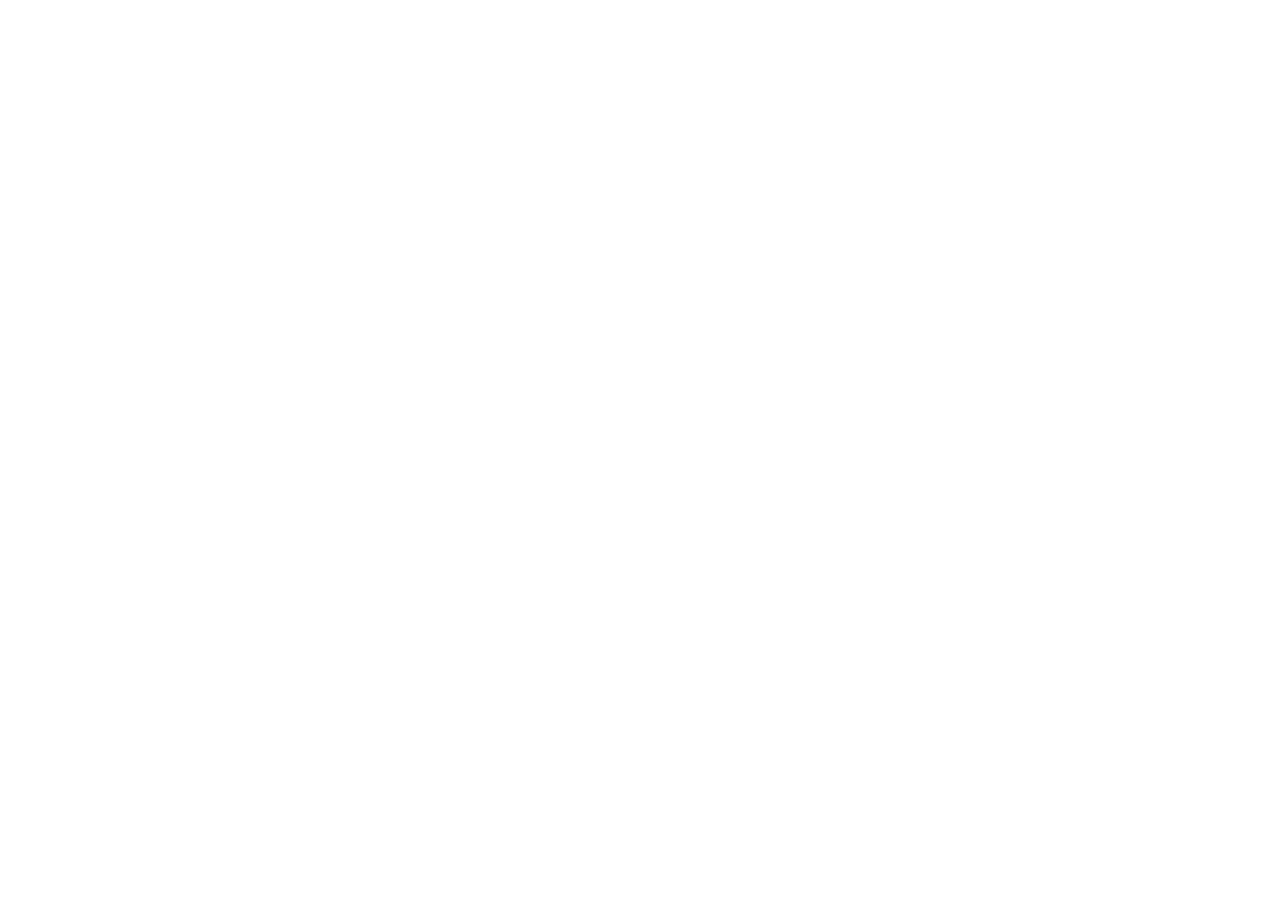
==== index.html @ d00fbfb0 "Initial commit" ====
<!DOCTYPE html>
<html>
    <head>
        <meta http-equiv="Content-Type" content="text/html;charset=UTF-8">
        <meta name="keywords" content="gethub">
        <meta name="description" content=" github is first">
        <meta name="viewport" content="width=device-width, initial-scale=1.0">
        <title>github repository</title>

    </head> 
    <body>

    </body>
</html>
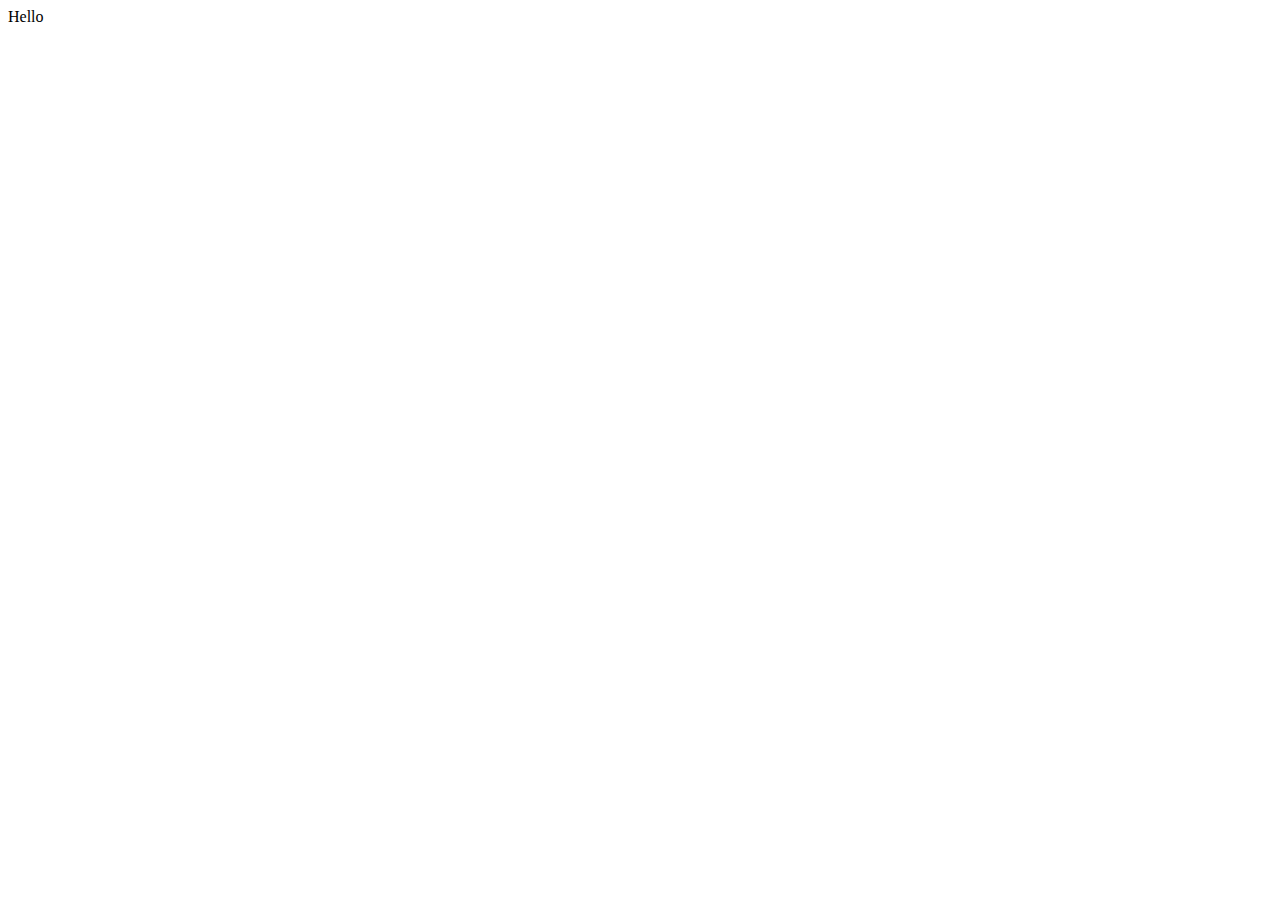
==== commit cbb7a9a4: "Hello" ====
--- a/index.html
+++ b/index.html
@@ -9,6 +9,6 @@
 
     </head> 
     <body>
-
+        <div>Hello</div>
     </body>
 </html>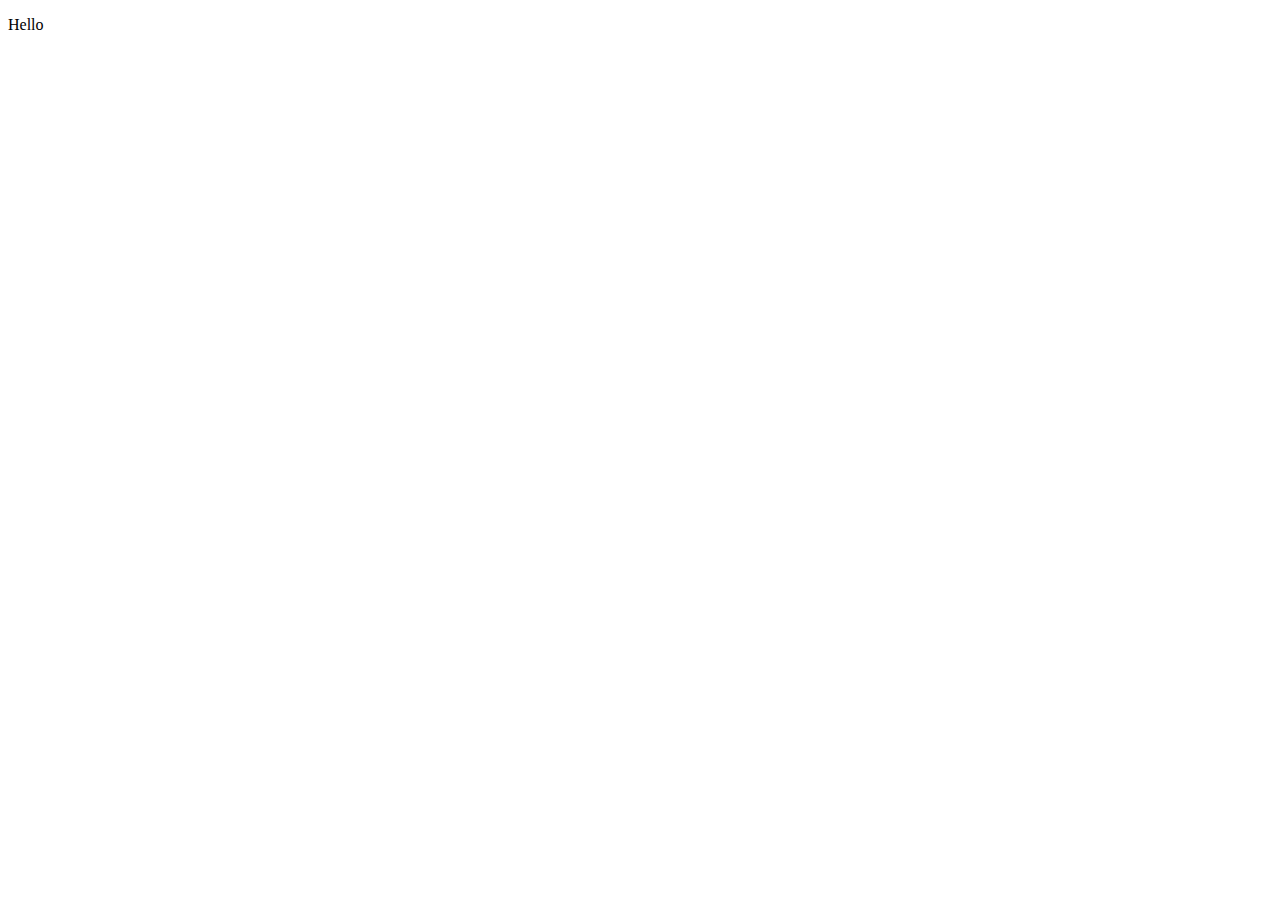
==== commit 5c45a05f: "add main index" ====
--- a/index.html
+++ b/index.html
@@ -9,6 +9,6 @@
 
     </head> 
     <body>
-        <div>Hello</div>
+        <p>Hello</p>
     </body>
 </html>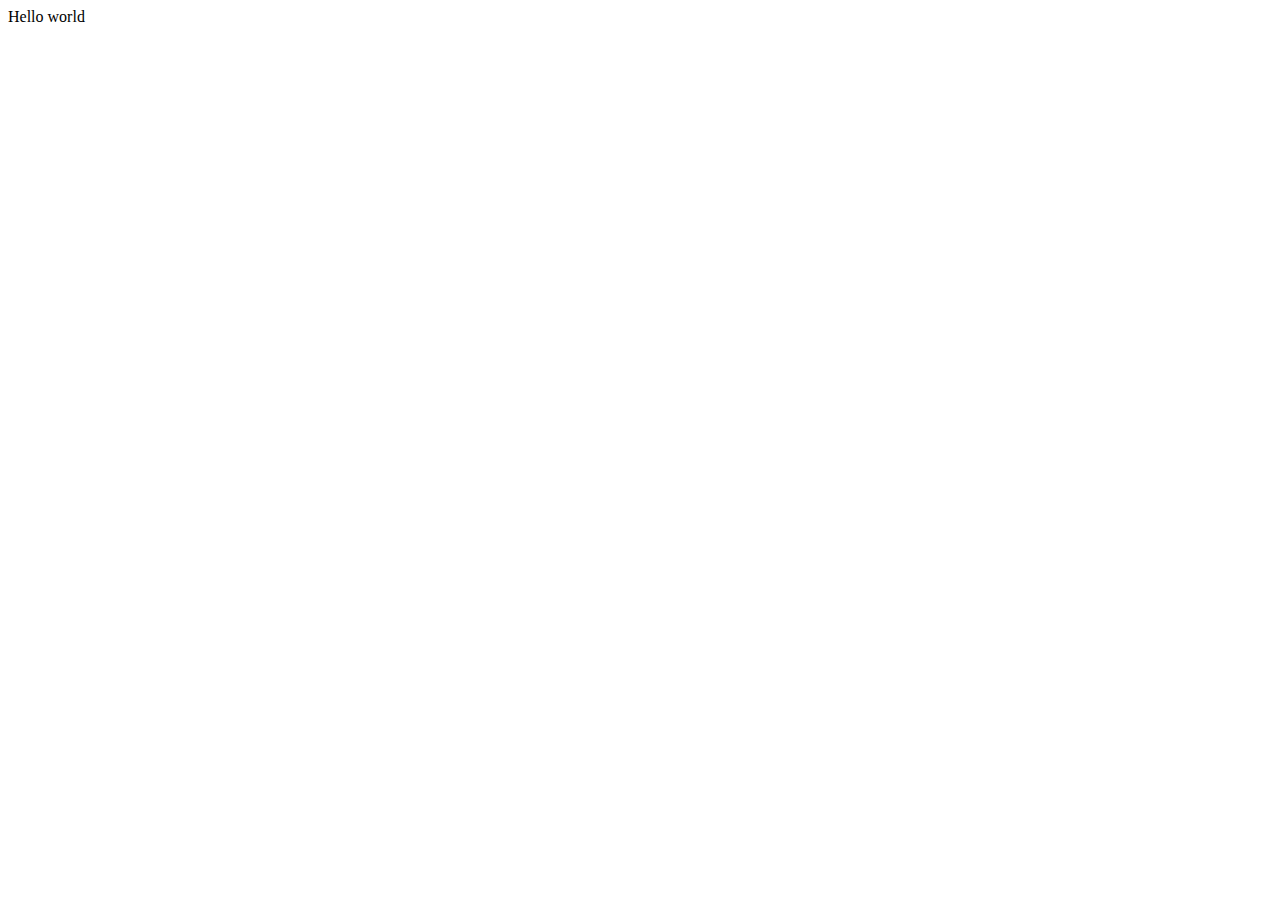
==== commit fae3200a: "add" ====
--- a/index.html
+++ b/index.html
@@ -9,6 +9,6 @@
 
     </head> 
     <body>
-        <p>Hello</p>
+        <div>Hello world</div>
     </body>
 </html>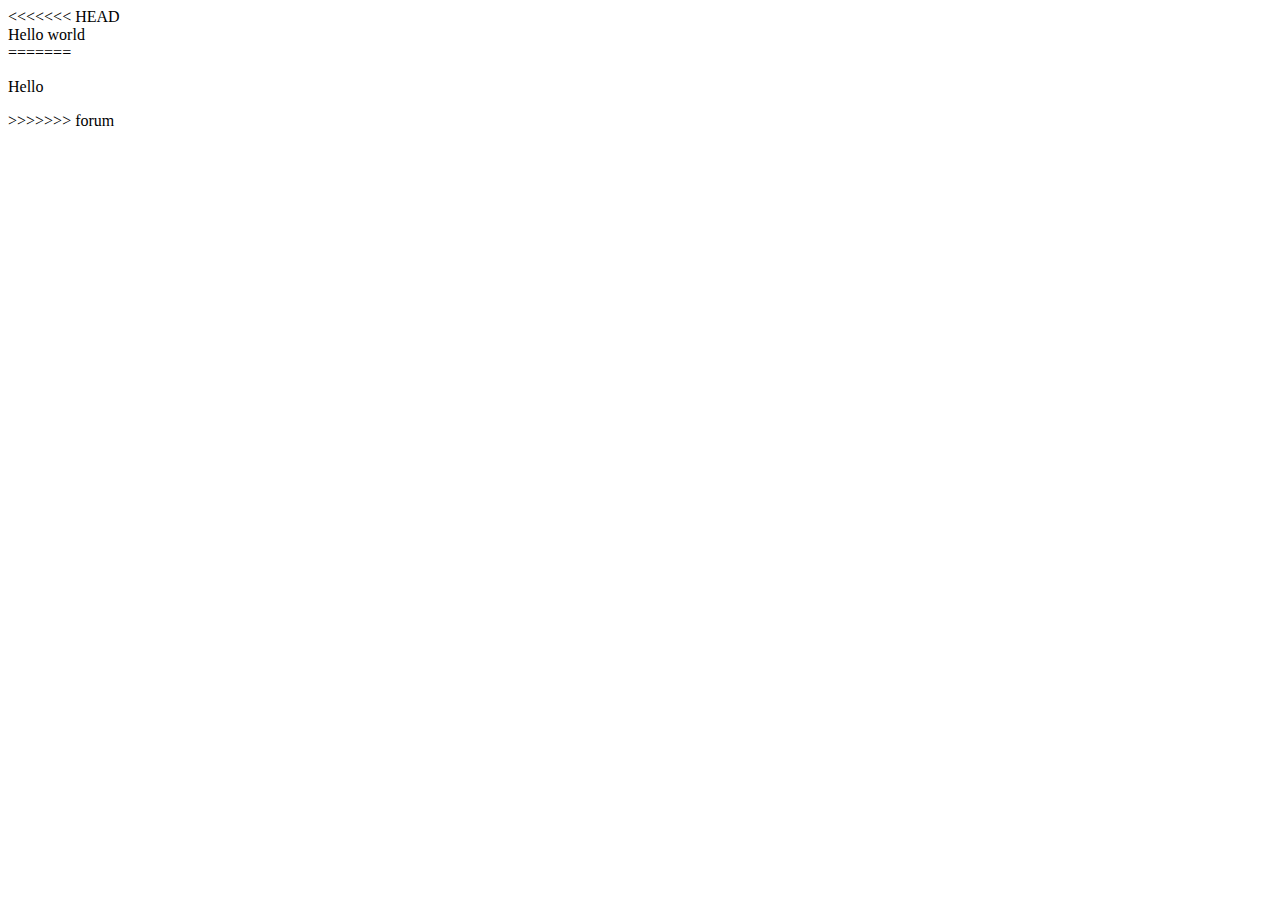
==== commit 36b0e10e: "Initial commit" ====
--- a/index.html
+++ b/index.html
@@ -9,6 +9,10 @@
 
     </head> 
     <body>
+<<<<<<< HEAD
         <div>Hello world</div>
+=======
+        <p>Hello</p>
+>>>>>>> forum
     </body>
 </html>